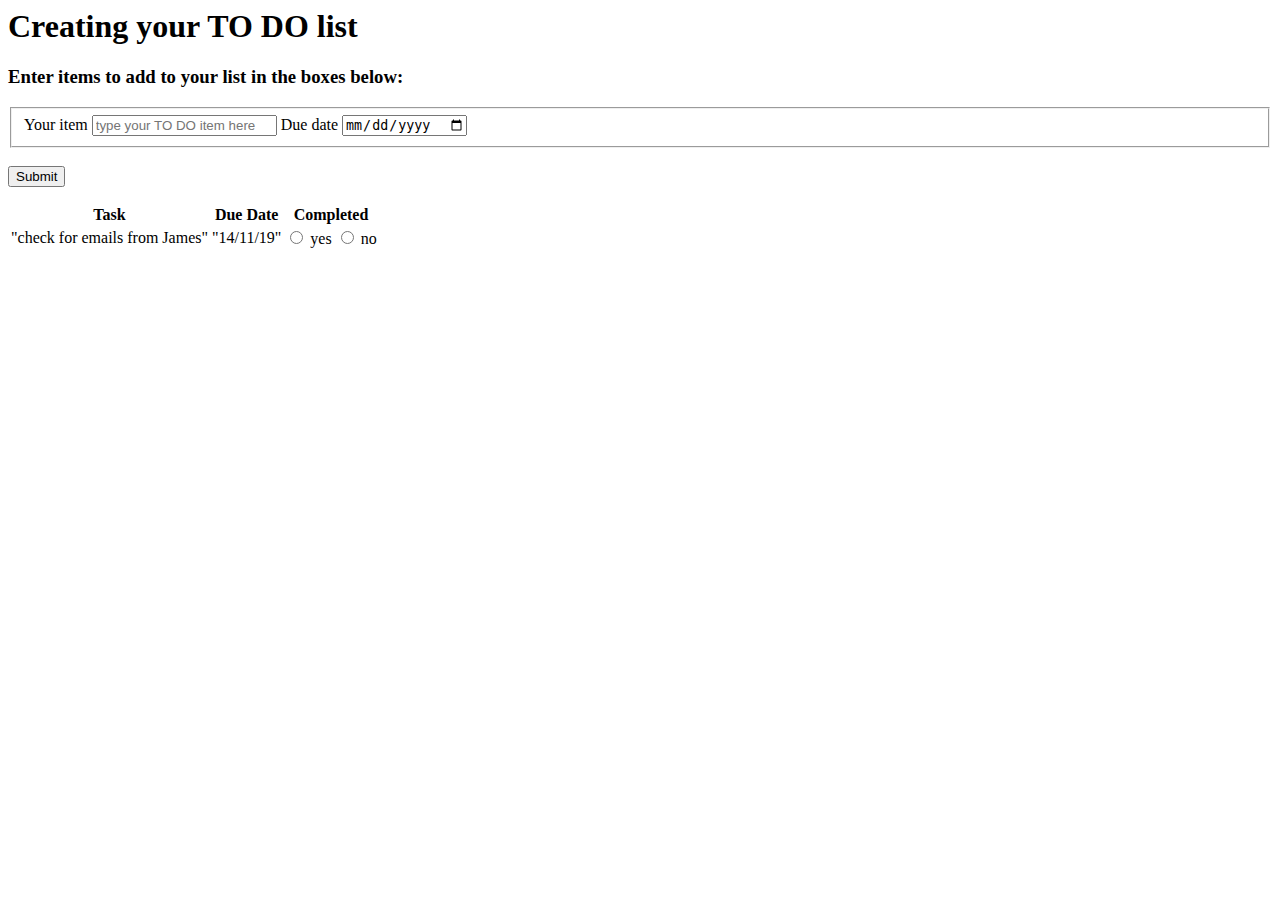
==== index.html @ 67869e71 "first go at html to do app" ====
<html>

<head>
    <title>To Do List</title>
</head>

<body>
    <h1>Creating your TO DO list</h1>
    <h3>Enter items to add to your list in the boxes below:</h3>
    <form action="/action_page.php" autocomplete="on">
        <fieldset>
            <span>
                <!-- span is used for inline elements and I want the input boxes to be next to each other -->
                <!-- use <div> for block elements -->
                <label>Your item</label>
                <input type="text" placeholder="type your TO DO item here" []/>
                
                <label>Due date</label>
                <input type="date" placeholder="18/11/19" autocomplete="off" [] />
            </span>
        </fieldset>
        <br>
        <div>
            <input type="submit" />
            
        </div>
    </form>
    <!-- I need to have a page or table that the list/input writes to -->
    <table>
        <tr>
            <th>Task</th>
            <th>Due Date</th>
            <th>Completed</th>
        </tr>
        <tr>
            <!-- I think I've got to have some sort of target here to write the items to the table -->
            <td>"check for emails from James"</td>
            <td>"14/11/19"</td>
            <td><div>
                    <!-- I want to add a function so that answer is "no" the task gets rescheduled i.e. update the date field    -->
                    <input type="radio" name="completed" value="yes"> yes

                    <input type="radio" name="completed" value="no"> no
                </div>
            </td>
        </tr>
        
    </table>
    
    </table>
    <!-- I do not want to delete tasks completed but store them in a "done" file -->

</body>

</html>
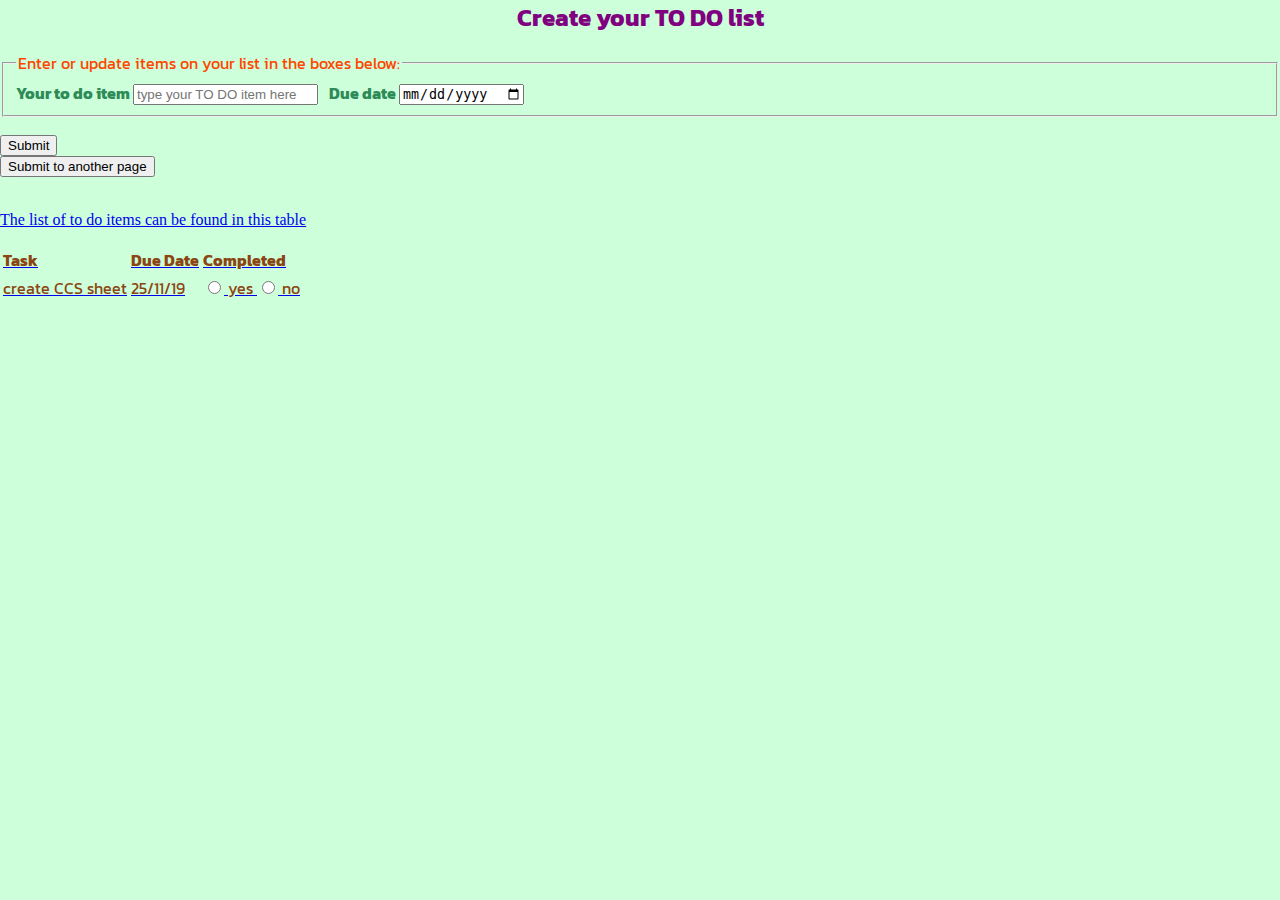
==== commit f9625c0c: "html and css work uploaded" ====
--- a/index.html
+++ b/index.html
@@ -1,54 +1,95 @@
 <html>
 
 <head>
+
     <title>To Do List</title>
+
+    <link rel="stylesheet" href="https://github.com/sm-g19/normalize.css/blob/master/normalize.css">
+    <!-- found this normalise.css in git hub - not sure if I'm using it ok i.e. found the relevant part
+    of the package which I forked and copied into this directory and copied link for css file -->
+    <link rel="stylesheet" href="styles.css">
+    <link href="https://fonts.googleapis.com/css?family=Kanit&display=swap" rel="stylesheet">
 </head>
+<!-- using info from this page https://www.w3schools.com/html/html_forms.asp which suggesteed the use 
+of the code below to write to another page, but that's a page on a sewrver so I'm trying to do this on a
+separate page for the moment as I don't know how to write to the table on the first page ...
+<form action="/action_page.php">
+  First name:<br>
+  <input type="text" name="firstname" value="Mickey"><br>
+  Last name:<br>
+  <input type="text" name="lastname" value="Mouse"><br><br>
+  <input type="submit" value="Submit">
+</form>  -->
 
 <body>
-    <h1>Creating your TO DO list</h1>
-    <h3>Enter items to add to your list in the boxes below:</h3>
-    <form action="/action_page.php" autocomplete="on">
+    <h1>Create your TO DO list</h1>
+
+    <form action="Link_to_table_on_same_page" method="get" target="_self">
+        <!-- at the moment I want to write the to do list to the same page
+             https://developer.mozilla.org/en-US/docs/Web/HTML/Element/a 
+            I think this https://www.w3schools.com/tags/att_input_formmethod.asp
+            might help with writing to another page, but again not sure-->
         <fieldset>
+            <legend>Enter or update items on your list in the boxes below:</legend>
+            <span class="heading">
+                <label>Your to do item</label>
+                <input type="text" name="toDoItem" placeholder="type your TO DO item here" />
+            </span>
             <span>
-                <!-- span is used for inline elements and I want the input boxes to be next to each other -->
-                <!-- use <div> for block elements -->
-                <label>Your item</label>
-                <input type="text" placeholder="type your TO DO item here" []/>
-                
+                &nbsp
+                <!-- I'd like a space beteeen my two input areas as it looks a
+                little cramped at the moment, this doesn't work, maybe margins / padding
+                in the style sheet? -->
+            </span>
+            <span class="heading">
                 <label>Due date</label>
-                <input type="date" placeholder="18/11/19" autocomplete="off" [] />
-            </span>
-        </fieldset>
-        <br>
-        <div>
-            <input type="submit" />
-            
-        </div>
+                <input type="date" name="dueDate" placeholder=18/11/19> </span> </fieldset> <br>
+                <div>
+                    <input type="submit" />
+                    <br>
+                    <input type="submit" formaction="techreturners_course/week-002-html/todotasks.html" value="Submit to another page">
+                    <!-- Is this the way I link to another page? -->
+                    <a href="techreturners_course/week-002-html/todotasks.html"> </div> <br>
+                <div>
+                    <!-- I need to have a page or table that the list/input writes to 
+                        https://www.w3schools.com/tags/tag_table.asp-->
+                    <p>
+                        The list of to do items can be found in this table
+                    </p>
+                    <table>
+                        <tr>
+                            <th>Task</th>
+                            <th>Due Date</th>
+                            <th>Completed</th>
+                        </tr>
+                        <tr>
+                            <td>create CCS sheet</td>
+                            <td>25/11/19</td>
+                            <td>
+                                <!-- the elements in the table at the moment are just placeholders -->
+
+                                <input type="radio" name="completed" value="yes"> yes
+                                <!-- if yes copy to archive file and remove from this file -->
+                                <input type="radio" name="completed" value="no"> no
+                                <!-- if no allow fields to be updated -->
+                            </td>
+                            <!-- I think I've got to have some sort of target here to write the items to 
+                                the table if it's not above
+                            or I need the oninput form event script-->
+
+                            <!-- I want to add a function so that answer is "no" the task gets rescheduled
+                                     i.e. update the date field    -->
+                            <!-- I know we were asked for a delete button function, but I want to be able to save to a
+                                COMPLETED TASKS file to allow them to be logged elsewhere as a record of tasks completed; useful
+                                 for 121s and appraisals and just for yourself to know what you're spending your time on -->
+
+                        </tr>
+                    </table>
+                </div>
     </form>
-    <!-- I need to have a page or table that the list/input writes to -->
-    <table>
-        <tr>
-            <th>Task</th>
-            <th>Due Date</th>
-            <th>Completed</th>
-        </tr>
-        <tr>
-            <!-- I think I've got to have some sort of target here to write the items to the table -->
-            <td>"check for emails from James"</td>
-            <td>"14/11/19"</td>
-            <td><div>
-                    <!-- I want to add a function so that answer is "no" the task gets rescheduled i.e. update the date field    -->
-                    <input type="radio" name="completed" value="yes"> yes
 
-                    <input type="radio" name="completed" value="no"> no
-                </div>
-            </td>
-        </tr>
-        
-    </table>
-    
-    </table>
-    <!-- I do not want to delete tasks completed but store them in a "done" file -->
+    <!-- I do not want to delete tasks completed but store them in a "done" file or my completedtasks.html
+        page for reasons stated above -->
 
 </body>
 
--- a/styles.css
+++ b/styles.css
@@ -0,0 +1,48 @@
+body {
+    background-color: rgb(205, 255, 218);
+    margin: 0;
+    /* relative units */
+    height: 50vh;
+}
+table {
+    color: saddlebrown;
+    font-family: 'Kanit', sans-serif;
+    font-size: 100%;
+    text-align: left;
+}
+
+
+h1 {
+    color: purple;
+    font-size: 150%;
+    text-align: center;
+    font-family: 'Kanit', sans-serif;
+    /* I'm using % because of need for relative font size */
+    /* Kanit is a google font, info found here https://github.com/sm-g19/webfontloader */
+}
+
+legend {
+    color:orangered;
+    font-size: medium;
+    text-align: left;
+    font-family: 'Kanit', sans-serif;
+    }
+
+label {
+    color: seagreen;
+    font-size: medium;
+    text-align: left;
+    font-family: 'Kanit', sans-serif;
+}
+.heading {
+    font-weight: bold;
+    color: rgb(22, 105, 105);
+    text-align: left;
+    }
+
+span {
+    font-family: 'Kanit', sans-serif;
+    text-align: center;
+}
+
+
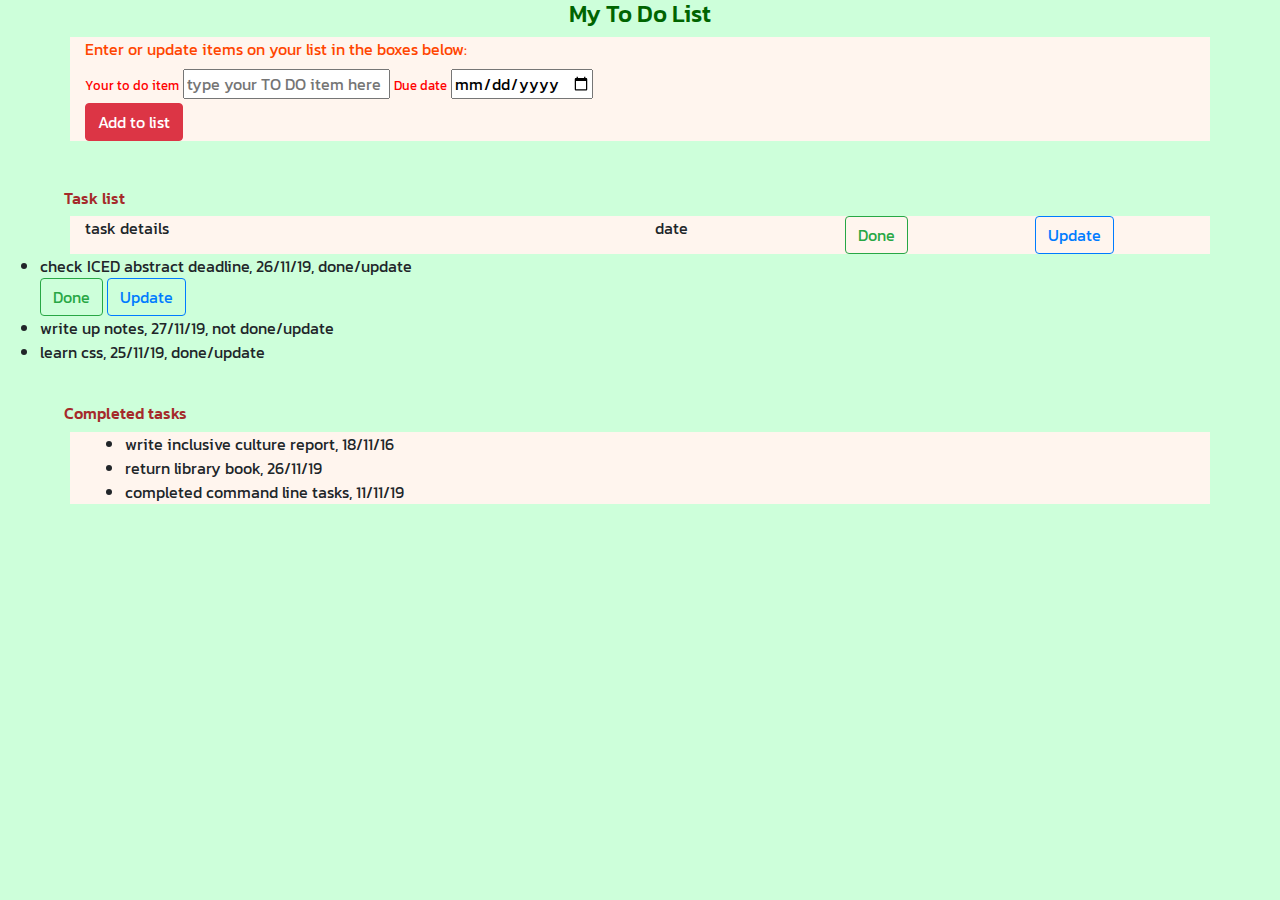
==== commit 62b873d8: "here's my latest work on css & html" ====
--- a/index.html
+++ b/index.html
@@ -1,96 +1,91 @@
-<html>
-
-<head>
-
-    <title>To Do List</title>
-
-    <link rel="stylesheet" href="https://github.com/sm-g19/normalize.css/blob/master/normalize.css">
-    <!-- found this normalise.css in git hub - not sure if I'm using it ok i.e. found the relevant part
-    of the package which I forked and copied into this directory and copied link for css file -->
-    <link rel="stylesheet" href="styles.css">
-    <link href="https://fonts.googleapis.com/css?family=Kanit&display=swap" rel="stylesheet">
-</head>
-<!-- using info from this page https://www.w3schools.com/html/html_forms.asp which suggesteed the use 
-of the code below to write to another page, but that's a page on a sewrver so I'm trying to do this on a
-separate page for the moment as I don't know how to write to the table on the first page ...
-<form action="/action_page.php">
-  First name:<br>
-  <input type="text" name="firstname" value="Mickey"><br>
-  Last name:<br>
-  <input type="text" name="lastname" value="Mouse"><br><br>
-  <input type="submit" value="Submit">
-</form>  -->
-
-<body>
-    <h1>Create your TO DO list</h1>
-
-    <form action="Link_to_table_on_same_page" method="get" target="_self">
-        <!-- at the moment I want to write the to do list to the same page
-             https://developer.mozilla.org/en-US/docs/Web/HTML/Element/a 
-            I think this https://www.w3schools.com/tags/att_input_formmethod.asp
-            might help with writing to another page, but again not sure-->
-        <fieldset>
-            <legend>Enter or update items on your list in the boxes below:</legend>
-            <span class="heading">
-                <label>Your to do item</label>
-                <input type="text" name="toDoItem" placeholder="type your TO DO item here" />
-            </span>
-            <span>
-                &nbsp
-                <!-- I'd like a space beteeen my two input areas as it looks a
-                little cramped at the moment, this doesn't work, maybe margins / padding
-                in the style sheet? -->
-            </span>
-            <span class="heading">
-                <label>Due date</label>
-                <input type="date" name="dueDate" placeholder=18/11/19> </span> </fieldset> <br>
-                <div>
-                    <input type="submit" />
-                    <br>
-                    <input type="submit" formaction="techreturners_course/week-002-html/todotasks.html" value="Submit to another page">
-                    <!-- Is this the way I link to another page? -->
-                    <a href="techreturners_course/week-002-html/todotasks.html"> </div> <br>
-                <div>
-                    <!-- I need to have a page or table that the list/input writes to 
-                        https://www.w3schools.com/tags/tag_table.asp-->
-                    <p>
-                        The list of to do items can be found in this table
-                    </p>
-                    <table>
-                        <tr>
-                            <th>Task</th>
-                            <th>Due Date</th>
-                            <th>Completed</th>
-                        </tr>
-                        <tr>
-                            <td>create CCS sheet</td>
-                            <td>25/11/19</td>
-                            <td>
-                                <!-- the elements in the table at the moment are just placeholders -->
-
-                                <input type="radio" name="completed" value="yes"> yes
-                                <!-- if yes copy to archive file and remove from this file -->
-                                <input type="radio" name="completed" value="no"> no
-                                <!-- if no allow fields to be updated -->
-                            </td>
-                            <!-- I think I've got to have some sort of target here to write the items to 
-                                the table if it's not above
-                            or I need the oninput form event script-->
-
-                            <!-- I want to add a function so that answer is "no" the task gets rescheduled
-                                     i.e. update the date field    -->
-                            <!-- I know we were asked for a delete button function, but I want to be able to save to a
-                                COMPLETED TASKS file to allow them to be logged elsewhere as a record of tasks completed; useful
-                                 for 121s and appraisals and just for yourself to know what you're spending your time on -->
-
-                        </tr>
-                    </table>
-                </div>
-    </form>
-
-    <!-- I do not want to delete tasks completed but store them in a "done" file or my completedtasks.html
-        page for reasons stated above -->
-
-</body>
-
+<!DOCTYPE html>
+<html lang="en">
+
+<head>
+    <meta charset="UTF-8">
+    <meta name="viewport" content="width=device-width, initial-scale=1.0">
+    <meta http-equiv="X-UA-Compatible" content="ie=edge">
+    <title>Sue's To Do App</title>
+
+    <link rel="stylesheet" href="https://stackpath.bootstrapcdn.com/bootstrap/4.3.1/css/bootstrap.min.css"
+        integrity="sha384-ggOyR0iXCbMQv3Xipma34MD+dH/1fQ784/j6cY/iJTQUOhcWr7x9JvoRxT2MZw1T" crossorigin="anonymous">
+    <link rel="stylesheet" href="https://github.com/sm-g19/normalize.css/blob/master/normalize.css">
+    <link rel="stylesheet" href="styles.css">
+    <link href="https://fonts.googleapis.com/css?family=Kanit&display=swap" rel="stylesheet">
+
+</head>
+
+<body>
+    <h1>My To Do List</h1>
+    <!-- container to hold the imput items, colour controlled by syle sheet .container class-->
+    <div class="container">
+        <form>
+            <fieldset>
+                <legend>Enter or update items on your list in the boxes below:</legend>
+                <span class="heading">
+                    <label>Your to do item</label>
+                    <input type="text" name="toDoItem" placeholder="type your TO DO item here" />
+                </span>
+                <span class="heading">
+                    <label>Due date</label>
+                    <input type="date" name="dueDate" placeholder="18/11/19">
+                </span>
+            </fieldset>
+        </form>
+        <!-- submit button replaced by bootsrap button, 2 ways of doing it, using the "danger button"
+        as it forces it to be red, could use other colour -->
+        <button type="button" class="btn btn-danger">Add to list</button>
+        <!-- this also works but won't be picked up by screen readers in the same way
+            <input class="btn btn-danger" type="button" value="Add"> -->
+    </div>
+    <br>
+    <br>
+    <!--this is the space for the actual task list  -->
+    <span>
+        <h2>Task list</h2>
+    </span>
+    <div class="container">
+        <div class="row">
+            <div class="col-6">
+                task details
+            </div>
+            <div class="col-2">
+                date
+            </div>
+            <div class="col-2">
+                <button type="button" class="btn btn-outline-success">Done</button>
+            </div>
+            <div class="col-2">
+                <button type="button" class="btn btn-outline-primary">Update</button>
+            </div>
+        </div>
+    </div>
+    <ul>
+        <li>check ICED abstract deadline, 26/11/19, done/update</li>
+        <!-- I've put these buttons in as I'm trying to allow options for each item - not 
+            sure at the moment whether this is html codable or javascript, see notes below -->
+        <button type="button" class="btn btn-outline-success">Done</button>
+        <button type="button" class="btn btn-outline-primary">Update</button>
+        <li>write up notes, 27/11/19, not done/update</li>
+        <li>learn css, 25/11/19, done/update</li>
+        <!-- NB the done/ update choices will be buttons and trigger something happening, 
+            the update one will return to the input box to have the date updated -->
+        <!-- <input class= button> -->
+    </ul>
+    </div>
+    <br>
+    <span>
+        <h2>Completed tasks</h2>
+    </span>
+    <div class="container">
+        <!-- This is the bare bones of DONE TASKS, I've swapped my table for lists
+        eventually it would be good to have the done list sent to an archive page -->
+        <ul>
+            <li>write inclusive culture report, 18/11/16</li>
+            <li>return library book, 26/11/19</li>
+            <li>completed command line tasks, 11/11/19</li>
+        </ul>
+    </div>
+</body>
+
 </html>--- a/styles.css
+++ b/styles.css
@@ -2,43 +2,68 @@
     background-color: rgb(205, 255, 218);
     margin: 0;
     /* relative units */
+    font-family: 'Kanit', sans-serif;
+}
+
+.container {
+    background-color: seashell;
+}
+
+/* Kanit is a google font, info found here https://github.com/sm-g19/webfontloader I've discovered that
+if I put it in the body it will pick it up for all elements*/
+}
+/* keeping all classes together */
+.heading {
     height: 50vh;
+    font-weight: bold;
+    text-align: left;
+    }
+
+.button {
+    background-color: red;
+    text-align: center;
+/* I don't think is having any effect - cos of bootstap link in header probably */
 }
-table {
-    color: saddlebrown;
-    font-family: 'Kanit', sans-serif;
+.btn-group-toggle {
+    /* I read about radio buttons and saw this but not sure how to make it work or if I actually needed it */
+
+}
+
+.task-box {
+    background-color: palevioletred;
+    }
+    
+.done-box { 
+    background-color: blueviolet;
+    }
+
+h1 {
+    color: darkgreen;
+    font-size: 150%;
+    text-align: center;
+    }
+
+h2 {
+    color: brown;
+    font-size: 100%;
+    text-align: left;
+    padding-left: 5vw;
+    }
+    /* I'm using % because of need for relative font size */
+    
+legend {
+    color: orangered;
     font-size: 100%;
     text-align: left;
 }
+/* could I use legend for headers for my containers perhaps and make it a class? */
 
-
-h1 {
-    color: purple;
-    font-size: 150%;
-    text-align: center;
-    font-family: 'Kanit', sans-serif;
-    /* I'm using % because of need for relative font size */
-    /* Kanit is a google font, info found here https://github.com/sm-g19/webfontloader */
+/* I thought I'd give some additional font size labels a whirl to see what impact they would have */
+label {
+    color: red;
+    font-size: small;
+    text-align: left;
 }
-
-legend {
-    color:orangered;
-    font-size: medium;
-    text-align: left;
-    font-family: 'Kanit', sans-serif;
-    }
-
-label {
-    color: seagreen;
-    font-size: medium;
-    text-align: left;
-    font-family: 'Kanit', sans-serif;
-}
-.heading {
-    font-weight: bold;
-    color: rgb(22, 105, 105);
-    text-align: left;
-    }
 
 span {
     font-family: 'Kanit', sans-serif;
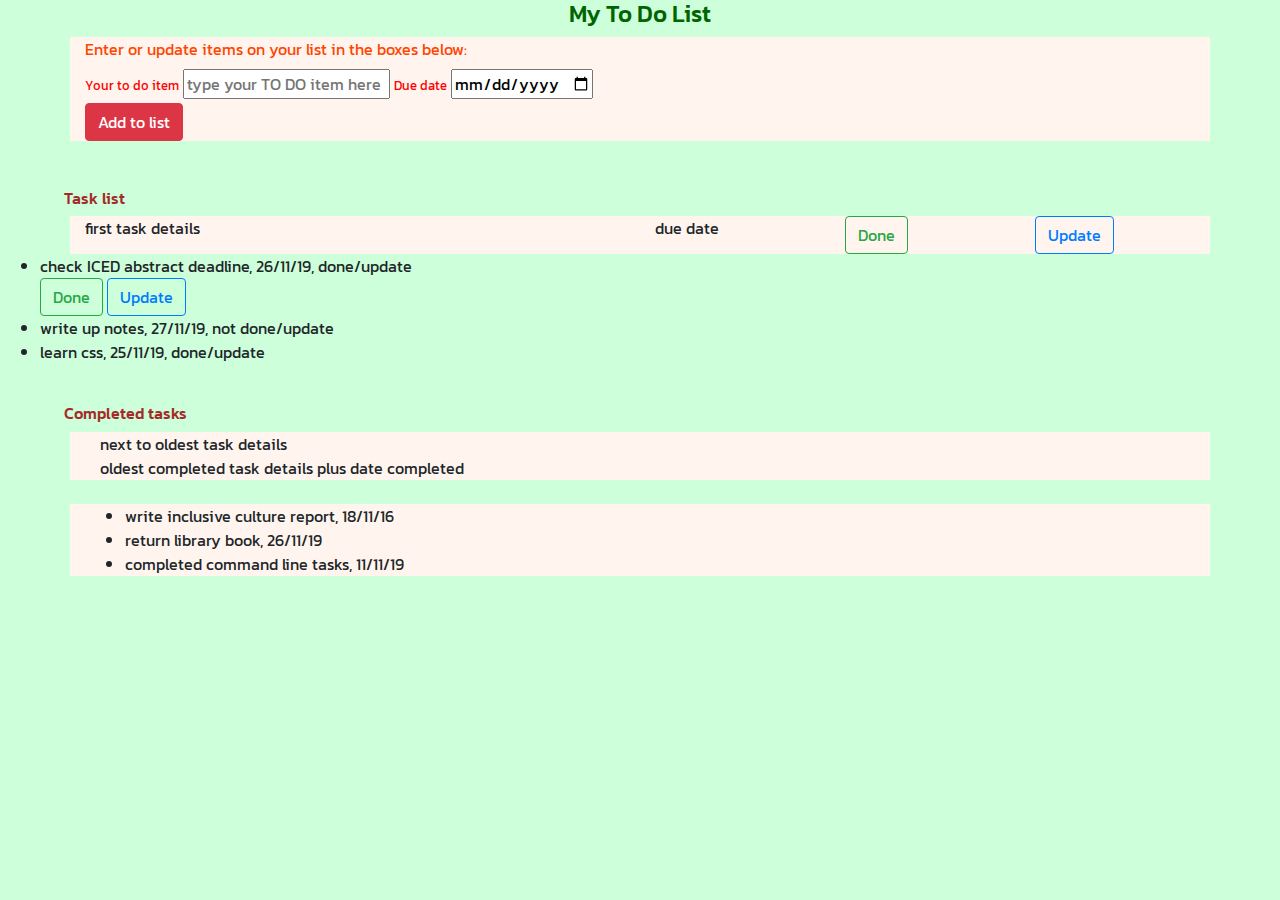
==== commit c3e9f554: "a couple of tweaks to index file after last commit" ====
--- a/index.html
+++ b/index.html
@@ -45,12 +45,13 @@
         <h2>Task list</h2>
     </span>
     <div class="container">
+        
         <div class="row">
             <div class="col-6">
-                task details
+                first task details
             </div>
             <div class="col-2">
-                date
+                due date
             </div>
             <div class="col-2">
                 <button type="button" class="btn btn-outline-success">Done</button>
@@ -60,6 +61,8 @@
             </div>
         </div>
     </div>
+    <!-- not sure if this code needs repeating for each task item -->
+    <!-- leaving lists in at the moment so can demonstrate change from table to list -->
     <ul>
         <li>check ICED abstract deadline, 26/11/19, done/update</li>
         <!-- I've put these buttons in as I'm trying to allow options for each item - not 
@@ -78,6 +81,15 @@
         <h2>Completed tasks</h2>
     </span>
     <div class="container">
+        <div class="col">
+            next to oldest task details
+        </div>
+        <div class="col">
+            oldest completed task details plus date completed
+        </div>
+    </div>
+    <br>
+    <div class="container">
         <!-- This is the bare bones of DONE TASKS, I've swapped my table for lists
         eventually it would be good to have the done list sent to an archive page -->
         <ul>
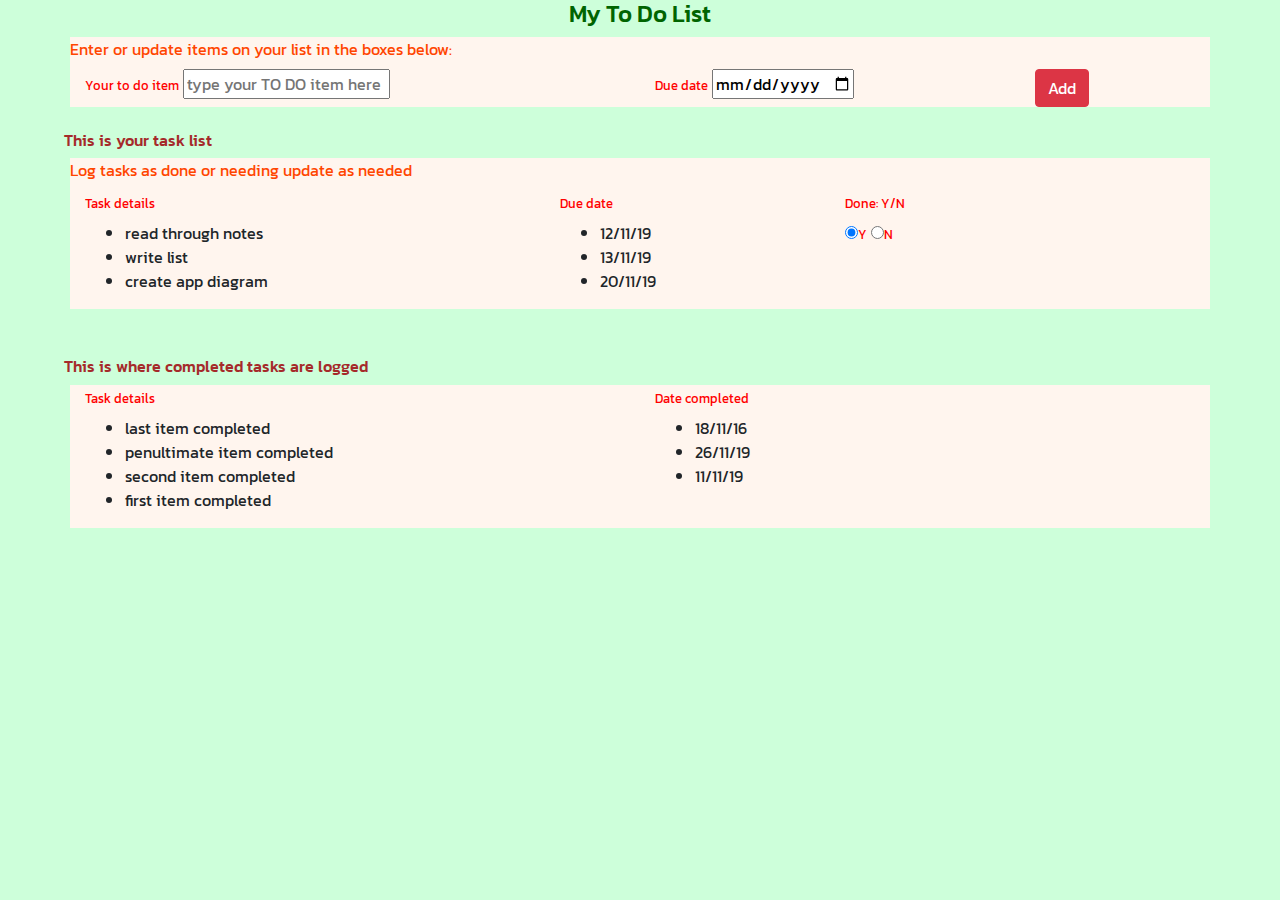
==== commit 6e35f628: "Initial commit" ====
--- a/index.html
+++ b/index.html
@@ -19,85 +19,90 @@
     <h1>My To Do List</h1>
     <!-- container to hold the imput items, colour controlled by syle sheet .container class-->
     <div class="container">
-        <form>
-            <fieldset>
-                <legend>Enter or update items on your list in the boxes below:</legend>
-                <span class="heading">
-                    <label>Your to do item</label>
-                    <input type="text" name="toDoItem" placeholder="type your TO DO item here" />
-                </span>
-                <span class="heading">
-                    <label>Due date</label>
-                    <input type="date" name="dueDate" placeholder="18/11/19">
-                </span>
-            </fieldset>
-        </form>
+        <div class="row">
+            <legend>Enter or update items on your list in the boxes below:</legend>
+            <div class="col-12 col-sm-6">
+                <label>Your to do item</label>
+                <input type="text" name="toDoItem" placeholder="type your TO DO item here" />
+            </div>
+            <div class="col-12 col-sm-4">
+                <label>Due date</label>
+                <input type="date" name="dueDate" placeholder="18/11/19">
+            </div>
+            <div class="col-12 col-sm-2">
+                <button type="button" class="btn btn-danger">Add</button>
+            </div>
+        </div>
         <!-- submit button replaced by bootsrap button, 2 ways of doing it, using the "danger button"
-        as it forces it to be red, could use other colour -->
-        <button type="button" class="btn btn-danger">Add to list</button>
-        <!-- this also works but won't be picked up by screen readers in the same way
-            <input class="btn btn-danger" type="button" value="Add"> -->
+            as it forces it to be red, could use other colour -->
     </div>
     <br>
+    <div>
+        <!--this is the space for the actual task list  -->
+        <h2>This is your task list</h2>
+        <div class="container">
+            <div class="row">
+                <legend>Log tasks as done or needing update as needed</legend>
+                <div class="col-12 col-sm-5">
+                    <label>Task details</label>
+                    <ul>
+                        <li>read through notes</li>
+                        <li>write list</li>
+                        <li>create app diagram</li>
+                    </ul>
+                </div>
+                <div class="col-12 col-sm-3">
+                    <label>Due date</label>
+                    <ul>
+                        <li>12/11/19</li>
+                        <li>13/11/19</li>
+                        <li>20/11/19</li>
+                    </ul>
+                </div>
+                <div class="col-12 col-sm-2">
+                    <Label>Done: Y/N</Label>
+                    <!-- yes send to completed list, no send back to input box to be resubmitted
+                    and reassigned a date to be completed -->
+                    <div class="radio-inline">
+                        <label><input type="radio" name="optradio" checked>Y</label>
+                        <label><input type="radio" name="optradio">N</label>
+                    </div>
+                </div>
+            </div>
+        </div>
+        <br>
+        <!-- Reminder of alternative buttons intially used eg
+        <button type="button" class="btn btn-outline-success">Done</button>
+        <button type="button" class="btn btn-outline-primary">Update</button>
+        NB the done/ update choices will be buttons and trigger something happening, 
+        the update one will return the task to the input box to have the date updated
+        the done will send the item to the "completed tasks" list, with the date field,
+        for future reference  -->
+    </div>
     <br>
-    <!--this is the space for the actual task list  -->
-    <span>
-        <h2>Task list</h2>
-    </span>
+    <h2>This is where completed tasks are logged</h2>
     <div class="container">
-        
         <div class="row">
-            <div class="col-6">
-                first task details
+            <div class="col-12 col-sm-6">
+                <label>Task details</label>
+                <ul>
+                    <li>last item completed</li>
+                    <li>penultimate item completed</li>
+                    <li>second item completed</li>
+                    <li>first item completed</li>
+                </ul>
             </div>
-            <div class="col-2">
-                due date
-            </div>
-            <div class="col-2">
-                <button type="button" class="btn btn-outline-success">Done</button>
-            </div>
-            <div class="col-2">
-                <button type="button" class="btn btn-outline-primary">Update</button>
+            <div class="col-12 col-sm-6">
+                <label>Date completed</label>
+                <ul>
+                    <li>18/11/16</li>
+                    <li>26/11/19</li>
+                    <li>11/11/19</li>
+                </ul>
             </div>
         </div>
     </div>
-    <!-- not sure if this code needs repeating for each task item -->
-    <!-- leaving lists in at the moment so can demonstrate change from table to list -->
-    <ul>
-        <li>check ICED abstract deadline, 26/11/19, done/update</li>
-        <!-- I've put these buttons in as I'm trying to allow options for each item - not 
-            sure at the moment whether this is html codable or javascript, see notes below -->
-        <button type="button" class="btn btn-outline-success">Done</button>
-        <button type="button" class="btn btn-outline-primary">Update</button>
-        <li>write up notes, 27/11/19, not done/update</li>
-        <li>learn css, 25/11/19, done/update</li>
-        <!-- NB the done/ update choices will be buttons and trigger something happening, 
-            the update one will return to the input box to have the date updated -->
-        <!-- <input class= button> -->
-    </ul>
-    </div>
-    <br>
-    <span>
-        <h2>Completed tasks</h2>
-    </span>
-    <div class="container">
-        <div class="col">
-            next to oldest task details
-        </div>
-        <div class="col">
-            oldest completed task details plus date completed
-        </div>
-    </div>
-    <br>
-    <div class="container">
-        <!-- This is the bare bones of DONE TASKS, I've swapped my table for lists
-        eventually it would be good to have the done list sent to an archive page -->
-        <ul>
-            <li>write inclusive culture report, 18/11/16</li>
-            <li>return library book, 26/11/19</li>
-            <li>completed command line tasks, 11/11/19</li>
-        </ul>
-    </div>
+
 </body>
 
 </html>--- a/styles.css
+++ b/styles.css
@@ -8,7 +8,6 @@
 .container {
     background-color: seashell;
 }
-
 /* Kanit is a google font, info found here https://github.com/sm-g19/webfontloader I've discovered that
 if I put it in the body it will pick it up for all elements*/
 }
